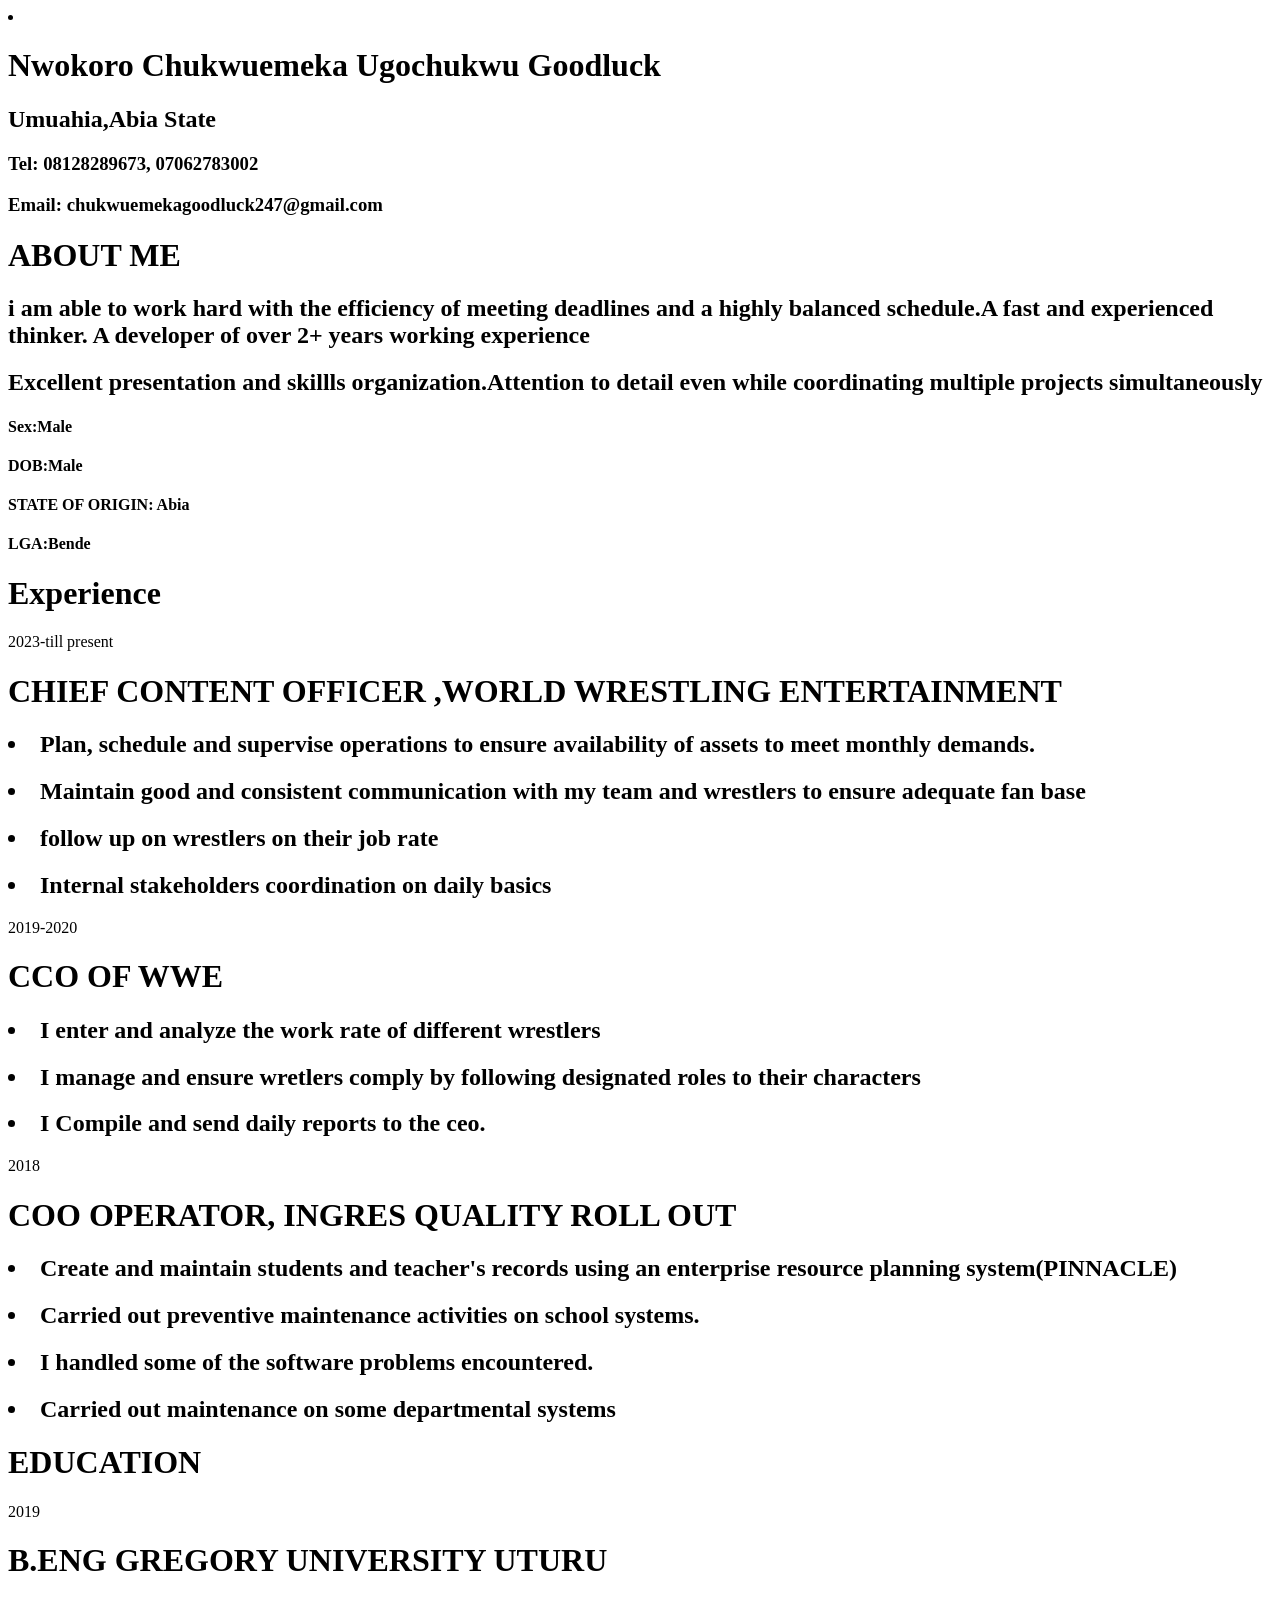
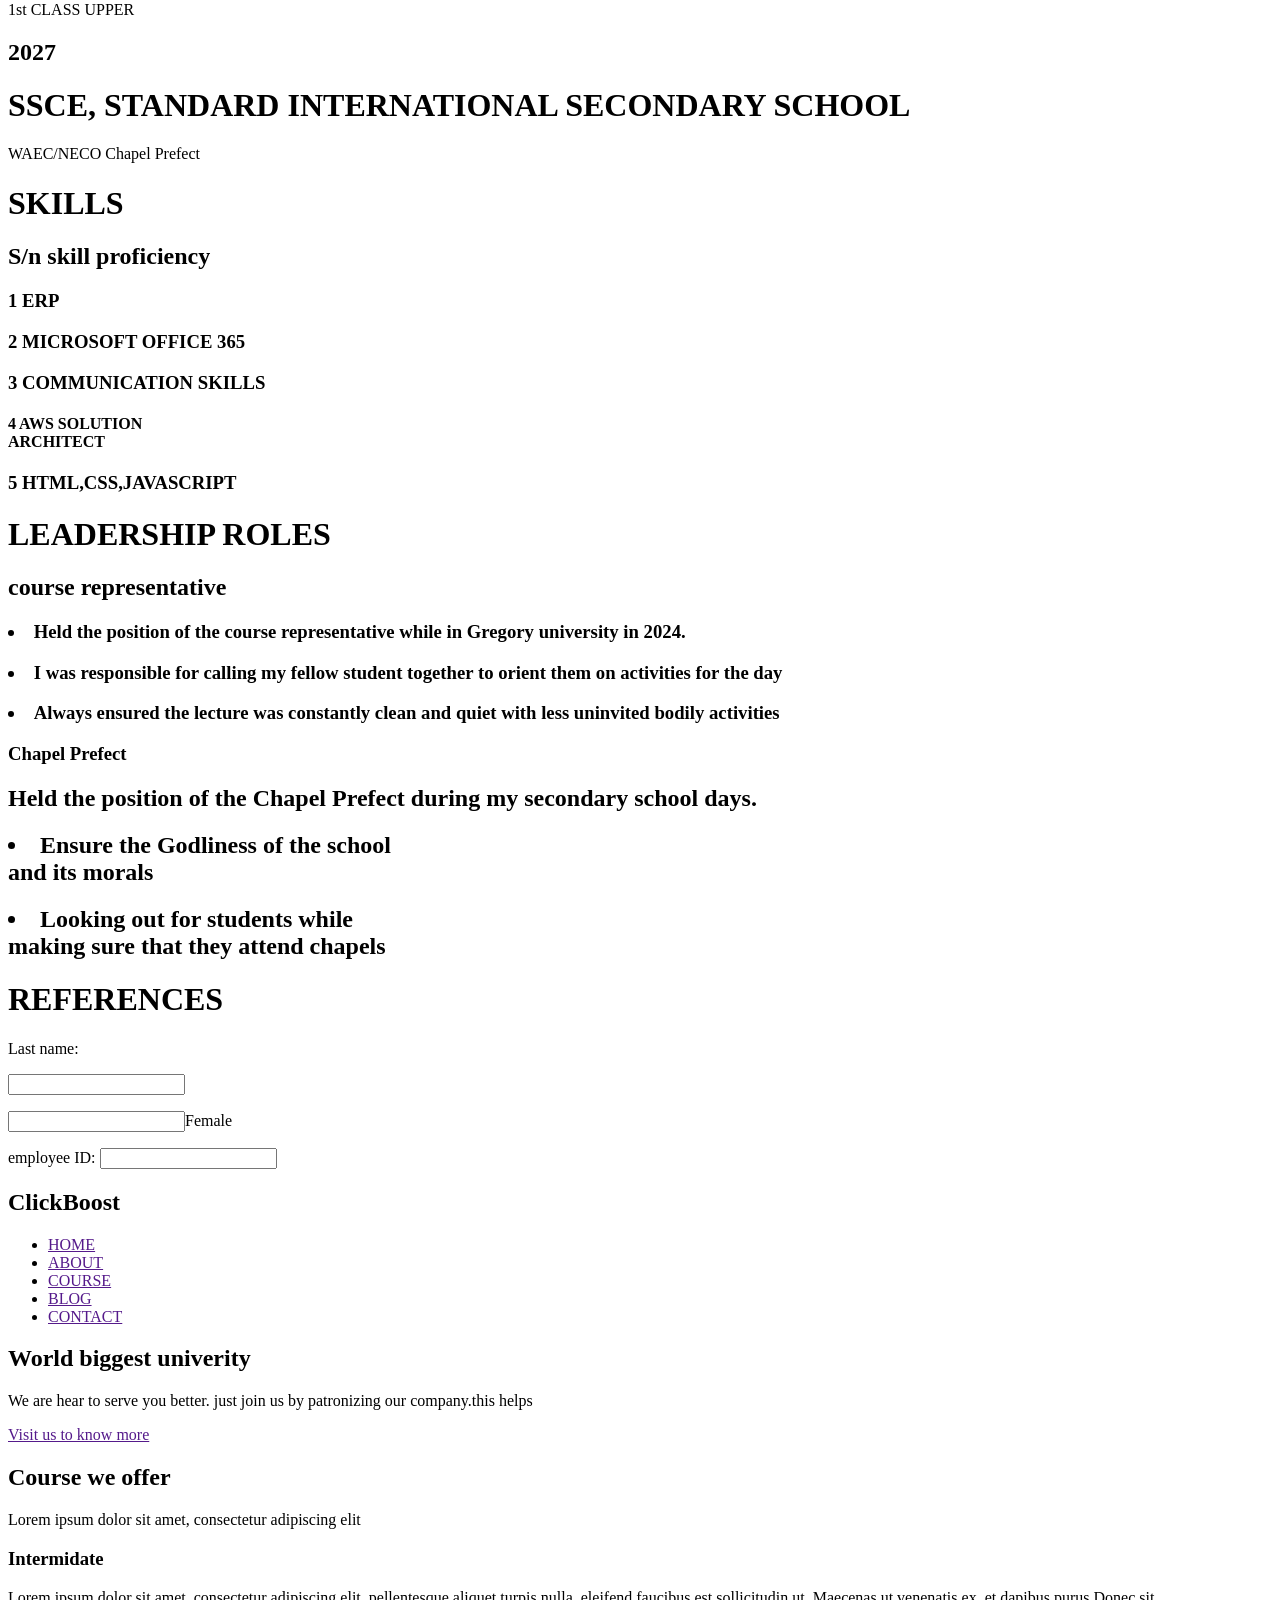
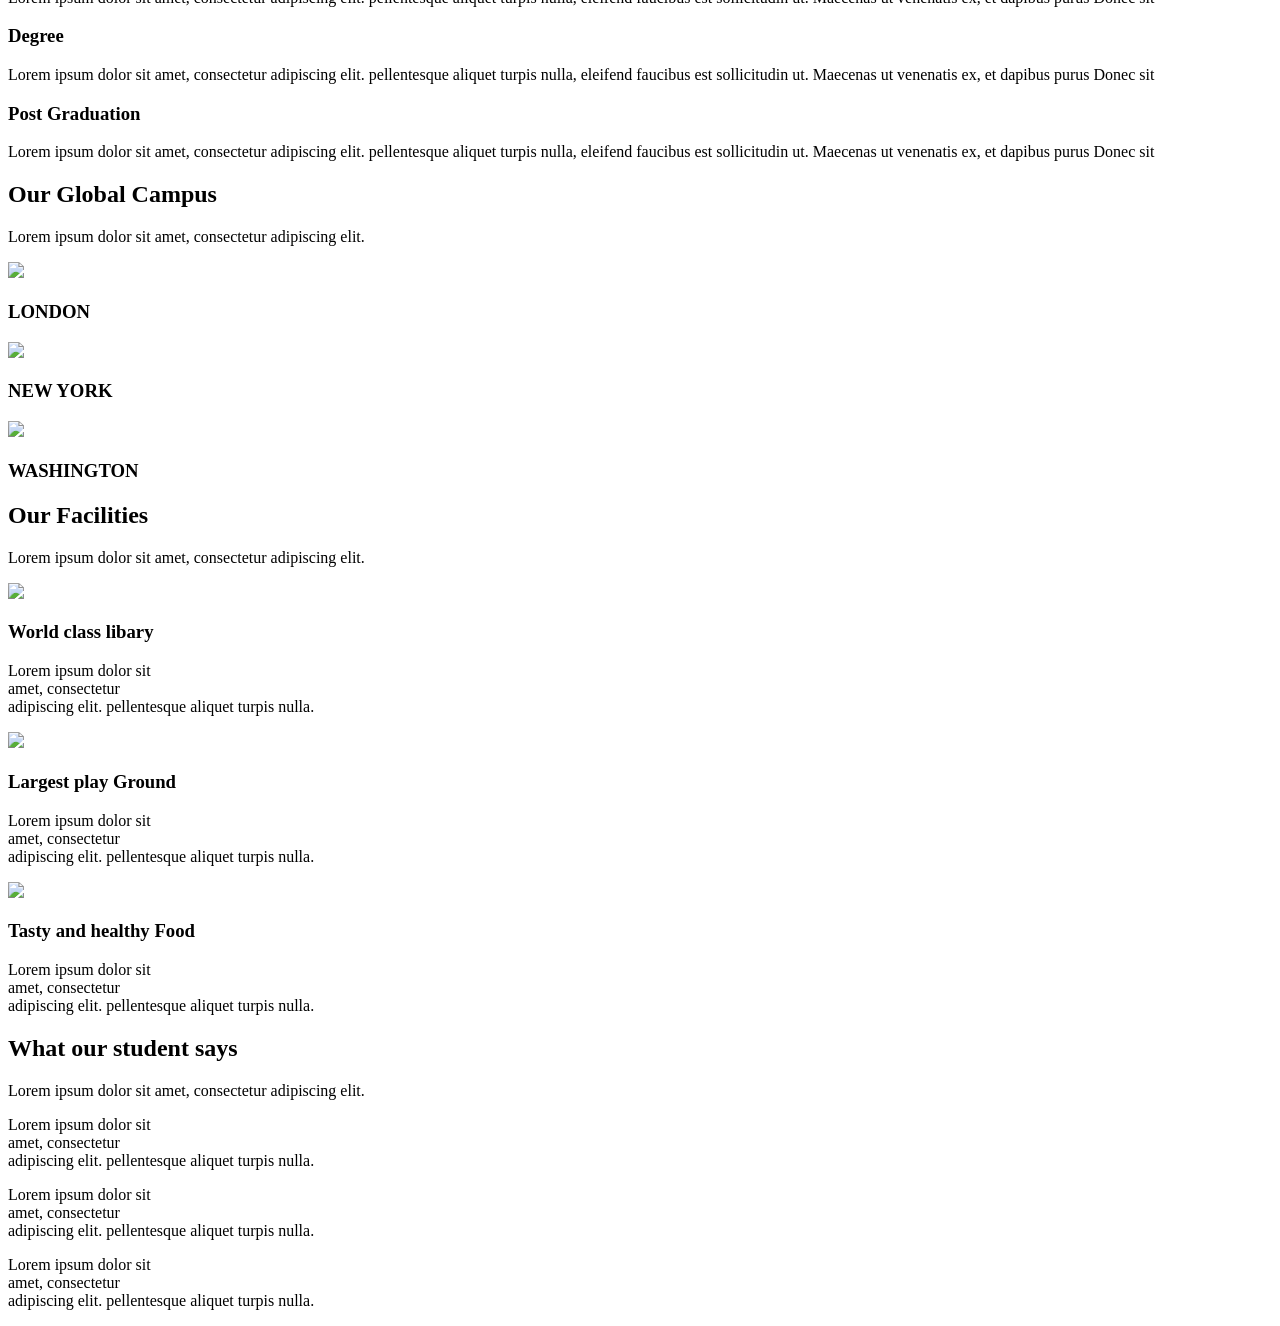
==== index.html @ aa553e19 "Add files via upload" ====
<!DOCTYPE html>
<html lang="en">
<head>
    <meta charset="UTF-8">
    <meta name="viewport" content="width=device-width, initial-scale=1.0">
    <title>Document</title>
</head>
<body>

    <nav>
        <li><a href="Home"></a></li>
    </nav>
    <h1>Nwokoro Chukwuemeka Ugochukwu Goodluck</h1>
    <h2>Umuahia,Abia State</h2>
    <h3>Tel: 08128289673, 07062783002</h3>
    <h3>Email: chukwuemekagoodluck247@gmail.com</h3>

    <h1>ABOUT ME</h1>
    <h2>i am able to work hard with the efficiency of meeting deadlines and a highly balanced schedule.A fast and experienced thinker. A developer of over 2+ years working experience</h2>
    <h2>Excellent presentation and skillls organization.Attention to detail even while coordinating multiple projects simultaneously</h2>
    
    <h4>Sex:Male</h4>
    <h4>DOB:Male</h4>
    <h4>STATE OF ORIGIN: Abia</h4>
    <h4>LGA:Bende</h4>

    <h1>Experience</h1>
    2023-till present
    <h1>CHIEF CONTENT OFFICER ,WORLD WRESTLING ENTERTAINMENT</h1>
    <h2><li>Plan, schedule and supervise operations to ensure availability of assets to meet monthly demands. </li></h2>
    <h2><li>Maintain good and consistent communication with my team and wrestlers to ensure adequate fan base</li></h2>
    <h2><li>follow up on wrestlers on their job rate</li></h2>
    <h2><li>Internal stakeholders coordination on daily basics</li></h2>

    2019-2020
    <h1>CCO OF WWE</h1>
    <h2><li>I enter and analyze the work rate of different wrestlers</li></h2>
    <h2><li>I manage and ensure wretlers comply by following designated roles to their characters</li></h2>
    <h2><li>I Compile and send daily reports to the ceo.</li></h2>

    2018
    <h1>COO OPERATOR, INGRES QUALITY ROLL OUT</h1>
    <h2><li>Create and maintain students and teacher's records using an enterprise resource planning system(PINNACLE)</li></h2>
    <h2><li>Carried out preventive maintenance activities on school systems.</li></h2>
    <h2><li>I handled some of the software problems encountered.</li></h2>
    <h2><li>Carried out maintenance on some departmental systems</li></h2>

    <h1>EDUCATION</h1>
    2019
    <h1>B.ENG GREGORY UNIVERSITY UTURU</h1>
    1st CLASS UPPER
    <h2>2027</h2>
    <h1>SSCE, STANDARD INTERNATIONAL SECONDARY SCHOOL</h1>
    WAEC/NECO
    Chapel Prefect

    <h1>SKILLS</h1>
    <h2>S/n                skill               proficiency</h2>
    <h3>1 ERP</h3>
    <h3>2 MICROSOFT OFFICE 365</h3>
    <h3>3 COMMUNICATION SKILLS</h3>
    <h4>4 AWS SOLUTION <br>ARCHITECT</h4>
    <h3>5 HTML,CSS,JAVASCRIPT</h3>

    <h1>LEADERSHIP ROLES</h1>
    <h2>course representative</h2>
    <H3><li>Held the position of the course representative while in Gregory university in 2024.</li></H3>
    <h3><li>I was responsible for calling my fellow student together to orient them on activities for the day</li></h3>
    <h3><li>Always ensured the lecture was constantly clean and quiet with less uninvited bodily activities</li></h3>
    

    <h3>Chapel Prefect</h3>
    <h2>Held the position of the Chapel Prefect during my secondary school days.</h2>
    <h2><li>Ensure the Godliness of the school <br>and its morals</li></h2>
    <h2><li>Looking out for students while <br> making sure that they attend chapels</li></h2>

    <h1>REFERENCES</h1>
    Last name: <p><input type="text"name="iname"/></p>
    <p><input type="text" name="" value="">Female</p>
    employee ID: <input type="text" name="ID">

    
    
</body>
</html>

<!DOCTYPE html>
<html lang="en">
<head>
    <meta charset="UTF-8">
    <link rel="stylesheet" href="School project.css">
    <meta name="viewport" content="width=device-width, initial-scale=1.0">
    <title>School web design</title>
    <link rel="stylesheet" href="https://cdn.jsdelivr.net/npm/@fortawesome/fontawesome-free@6.6.0/css/fontawesome.min.css">
</head>
<body>
    <section class="header">
   <nav>
    <div class="icon">
        <h2 class="logo">ClickBoost</h2>
    </div>

    <div class="nav-links" id="navLinks">
        <i class="fa fa-times" onclick="hideMenu()"></i>
        <ul>
            <li><a href="">HOME</a></li>
            <li><a href="">ABOUT</a></li>
            <li><a href="">COURSE</a></li>
            <li><a href="">BLOG</a></li>
            <li><a href="">CONTACT</a></li>
        </ul>
    </div>
    <i class="fa fa-bars" onclick="showMenu()"></i>
   </nav>

   <div class="text-box">
     <h1>World biggest univerity</h1>
     <p>We are hear to serve you better. just join us by patronizing our company.this helps 
     </p>
     <a href="" class="btn">Visit us to know more</a>

   </div>
    </section>
<!---------Course-------->
<section class="course">
    <h1>Course we offer</h1>
    <p>Lorem ipsum dolor sit amet, consectetur adipiscing elit</p>

    <div class="row">
        <div class="course-col">
            <h3>Intermidate</h3>
            <p>Lorem ipsum dolor sit amet, consectetur adipiscing elit.
                pellentesque aliquet turpis nulla, eleifend faucibus est
                sollicitudin ut. Maecenas ut venenatis ex, et dapibus purus Donec sit</p>
        </div>
        <div class="course-col">
            <h3>Degree</h3>
            <p>Lorem ipsum dolor sit amet, consectetur adipiscing elit.
                pellentesque aliquet turpis nulla, eleifend faucibus est
                sollicitudin ut. Maecenas ut venenatis ex, et dapibus purus Donec sit</p>
        </div>
        <div class="course-col">
            <h3>Post Graduation</h3>
            <p>Lorem ipsum dolor sit amet, consectetur adipiscing elit.
                pellentesque aliquet turpis nulla, eleifend faucibus est
                sollicitudin ut. Maecenas ut venenatis ex, et dapibus purus Donec sit</p>
        </div>


    </div>
</section>
<!-----------campus-------->

<section class="campus">
    <h1>Our Global Campus</h1>
    <p>Lorem ipsum dolor sit amet, consectetur adipiscing elit.</p>

    <div class="row">
        <div class="campus-col">
            <img src="download.jpg">
            <div class="layer">
                <h3>LONDON</h3>
            </div>
        </div>
        <div class="campus-col">
            <img src="download (1).jpg">
            <div class="layer">
                <h3>NEW YORK</h3>
            </div>
        </div>
        <div class="campus-col">
            <img src="download (2).jpg">
            <div class="layer">
                <h3>WASHINGTON</h3>
            </div>
        </div>
    </div>

</section>

<!---------Facilities-------->

<section class="facilities">
    <h1>Our Facilities</h1>
    <p>Lorem ipsum dolor sit amet, consectetur adipiscing elit.</p>

    <div class="row">
        <div class="facilities-col">
            <img src="download (3).jpg">
            <h3>World class libary</h3>
            <p>Lorem ipsum dolor sit <br> amet, consectetur <br> adipiscing elit.
                pellentesque aliquet turpis nulla.</p>
        </div>
        <div class="facilities-col">
            <img src="Bnner.jpg">
            <h3>Largest play Ground</h3>
            <p>Lorem ipsum dolor sit <br> amet, consectetur <br> adipiscing elit.
                pellentesque aliquet turpis nulla.</p>
        </div>
        <div class="facilities-col">
            <img src="82718617-happy-school-children-in-front-of-school-building.jpg">
            <h3>Tasty and healthy Food</h3>
            <p>Lorem ipsum dolor sit <br> amet, consectetur <br> adipiscing elit.
                pellentesque aliquet turpis nulla.</p>
        </div>

    </div>

</section>

<!---------testominal ---------->

<section class="testimonials">
    <h1>What our student says</h1>
    <p>Lorem ipsum dolor sit amet, consectetur adipiscing elit.</p>

</section>








<!-------JavaScript for Toggle Menu---------->
    <script>
        var navLinks = document.getElementById("navLinks");
        function showMenu(){
            navLinks.style.right ="0";
        }
        function hideMenu(){
            navLinks.style.right ="-200";
        }
    </script>

<p>Lorem ipsum dolor sit <br> amet, consectetur <br> adipiscing elit.
    pellentesque aliquet turpis nulla.</p>

    <p>Lorem ipsum dolor sit <br> amet, consectetur <br> adipiscing elit.
        pellentesque aliquet turpis nulla.</p>

        <p>Lorem ipsum dolor sit <br> amet, consectetur <br> adipiscing elit.
            pellentesque aliquet turpis nulla.</p>
</body>
</html>
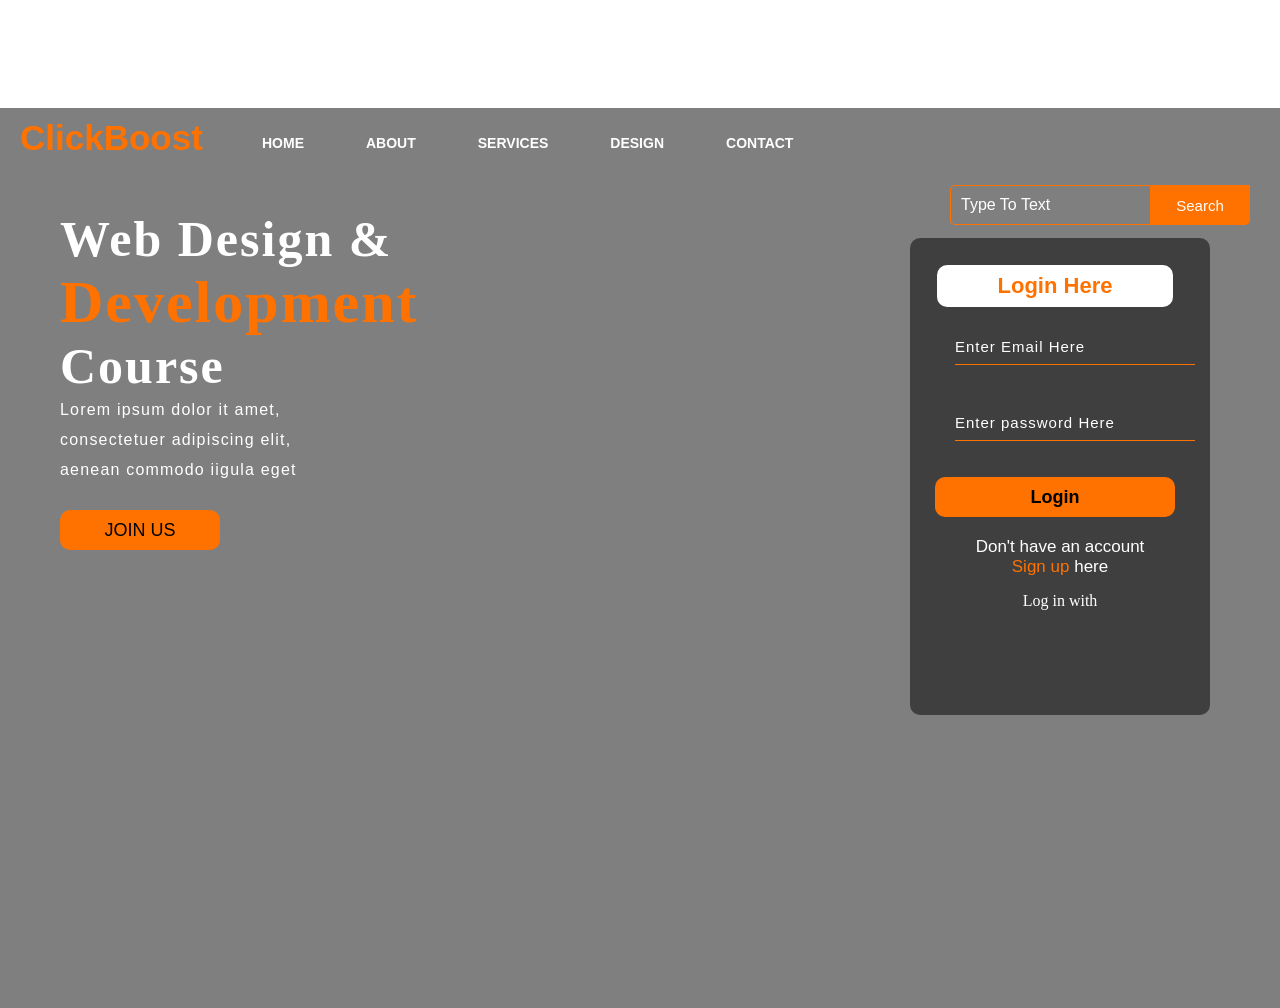
==== commit 05455b2f: "Add files via upload" ====
--- a/index.html
+++ b/index.html
@@ -1,246 +1,65 @@
 <!DOCTYPE html>
 <html lang="en">
 <head>
+    <link rel="stylesheet" href="Project.css">
+    <link rel="stylesheet" href="https://cdnjs.cloudflare.com/ajax/libs/font-awesome/6.5.2/css/all.min.css">
     <meta charset="UTF-8">
     <meta name="viewport" content="width=device-width, initial-scale=1.0">
-    <title>Document</title>
+    <title>Index</title>
 </head>
 <body>
+    <div class="main">
+        <div class="nav-bar">
+            <div class="icon">
+                <h2 class="logo">ClickBoost</h2>
+            </div>
 
-    <nav>
-        <li><a href="Home"></a></li>
-    </nav>
-    <h1>Nwokoro Chukwuemeka Ugochukwu Goodluck</h1>
-    <h2>Umuahia,Abia State</h2>
-    <h3>Tel: 08128289673, 07062783002</h3>
-    <h3>Email: chukwuemekagoodluck247@gmail.com</h3>
+            <div class="nav">
+                <ul>
+                    <li><a href="#">HOME</a></li>
+                    <li><a href="#">ABOUT</a></li>
+                    <li><a href="Services.html">SERVICES</a></li>
+                    <li><a href="#">DESIGN</a></li>
+                    <li><a href="#">CONTACT</a></li>
+                </ul>
+            </div>
 
-    <h1>ABOUT ME</h1>
-    <h2>i am able to work hard with the efficiency of meeting deadlines and a highly balanced schedule.A fast and experienced thinker. A developer of over 2+ years working experience</h2>
-    <h2>Excellent presentation and skillls organization.Attention to detail even while coordinating multiple projects simultaneously</h2>
-    
-    <h4>Sex:Male</h4>
-    <h4>DOB:Male</h4>
-    <h4>STATE OF ORIGIN: Abia</h4>
-    <h4>LGA:Bende</h4>
-
-    <h1>Experience</h1>
-    2023-till present
-    <h1>CHIEF CONTENT OFFICER ,WORLD WRESTLING ENTERTAINMENT</h1>
-    <h2><li>Plan, schedule and supervise operations to ensure availability of assets to meet monthly demands. </li></h2>
-    <h2><li>Maintain good and consistent communication with my team and wrestlers to ensure adequate fan base</li></h2>
-    <h2><li>follow up on wrestlers on their job rate</li></h2>
-    <h2><li>Internal stakeholders coordination on daily basics</li></h2>
-
-    2019-2020
-    <h1>CCO OF WWE</h1>
-    <h2><li>I enter and analyze the work rate of different wrestlers</li></h2>
-    <h2><li>I manage and ensure wretlers comply by following designated roles to their characters</li></h2>
-    <h2><li>I Compile and send daily reports to the ceo.</li></h2>
-
-    2018
-    <h1>COO OPERATOR, INGRES QUALITY ROLL OUT</h1>
-    <h2><li>Create and maintain students and teacher's records using an enterprise resource planning system(PINNACLE)</li></h2>
-    <h2><li>Carried out preventive maintenance activities on school systems.</li></h2>
-    <h2><li>I handled some of the software problems encountered.</li></h2>
-    <h2><li>Carried out maintenance on some departmental systems</li></h2>
-
-    <h1>EDUCATION</h1>
-    2019
-    <h1>B.ENG GREGORY UNIVERSITY UTURU</h1>
-    1st CLASS UPPER
-    <h2>2027</h2>
-    <h1>SSCE, STANDARD INTERNATIONAL SECONDARY SCHOOL</h1>
-    WAEC/NECO
-    Chapel Prefect
-
-    <h1>SKILLS</h1>
-    <h2>S/n                skill               proficiency</h2>
-    <h3>1 ERP</h3>
-    <h3>2 MICROSOFT OFFICE 365</h3>
-    <h3>3 COMMUNICATION SKILLS</h3>
-    <h4>4 AWS SOLUTION <br>ARCHITECT</h4>
-    <h3>5 HTML,CSS,JAVASCRIPT</h3>
-
-    <h1>LEADERSHIP ROLES</h1>
-    <h2>course representative</h2>
-    <H3><li>Held the position of the course representative while in Gregory university in 2024.</li></H3>
-    <h3><li>I was responsible for calling my fellow student together to orient them on activities for the day</li></h3>
-    <h3><li>Always ensured the lecture was constantly clean and quiet with less uninvited bodily activities</li></h3>
-    
-
-    <h3>Chapel Prefect</h3>
-    <h2>Held the position of the Chapel Prefect during my secondary school days.</h2>
-    <h2><li>Ensure the Godliness of the school <br>and its morals</li></h2>
-    <h2><li>Looking out for students while <br> making sure that they attend chapels</li></h2>
-
-    <h1>REFERENCES</h1>
-    Last name: <p><input type="text"name="iname"/></p>
-    <p><input type="text" name="" value="">Female</p>
-    employee ID: <input type="text" name="ID">
-
-    
-    
-</body>
-</html>
-
-<!DOCTYPE html>
-<html lang="en">
-<head>
-    <meta charset="UTF-8">
-    <link rel="stylesheet" href="School project.css">
-    <meta name="viewport" content="width=device-width, initial-scale=1.0">
-    <title>School web design</title>
-    <link rel="stylesheet" href="https://cdn.jsdelivr.net/npm/@fortawesome/fontawesome-free@6.6.0/css/fontawesome.min.css">
-</head>
-<body>
-    <section class="header">
-   <nav>
-    <div class="icon">
-        <h2 class="logo">ClickBoost</h2>
-    </div>
-
-    <div class="nav-links" id="navLinks">
-        <i class="fa fa-times" onclick="hideMenu()"></i>
-        <ul>
-            <li><a href="">HOME</a></li>
-            <li><a href="">ABOUT</a></li>
-            <li><a href="">COURSE</a></li>
-            <li><a href="">BLOG</a></li>
-            <li><a href="">CONTACT</a></li>
-        </ul>
-    </div>
-    <i class="fa fa-bars" onclick="showMenu()"></i>
-   </nav>
-
-   <div class="text-box">
-     <h1>World biggest univerity</h1>
-     <p>We are hear to serve you better. just join us by patronizing our company.this helps 
-     </p>
-     <a href="" class="btn">Visit us to know more</a>
-
-   </div>
-    </section>
-<!---------Course-------->
-<section class="course">
-    <h1>Course we offer</h1>
-    <p>Lorem ipsum dolor sit amet, consectetur adipiscing elit</p>
-
-    <div class="row">
-        <div class="course-col">
-            <h3>Intermidate</h3>
-            <p>Lorem ipsum dolor sit amet, consectetur adipiscing elit.
-                pellentesque aliquet turpis nulla, eleifend faucibus est
-                sollicitudin ut. Maecenas ut venenatis ex, et dapibus purus Donec sit</p>
+            <div class="search">
+                <input class="srch" type="search" name="Search" placeholder="Type To Text">
+                <a href="#"><button class="btn">Search</button></a>
+            </div>
+             
         </div>
-        <div class="course-col">
-            <h3>Degree</h3>
-            <p>Lorem ipsum dolor sit amet, consectetur adipiscing elit.
-                pellentesque aliquet turpis nulla, eleifend faucibus est
-                sollicitudin ut. Maecenas ut venenatis ex, et dapibus purus Donec sit</p>
-        </div>
-        <div class="course-col">
-            <h3>Post Graduation</h3>
-            <p>Lorem ipsum dolor sit amet, consectetur adipiscing elit.
-                pellentesque aliquet turpis nulla, eleifend faucibus est
-                sollicitudin ut. Maecenas ut venenatis ex, et dapibus purus Donec sit</p>
-        </div>
+        <div class="content">
+            <h1> <br>Web Design & <br> <span>Development</span> <br>Course</h1>
+            <p class="par">Lorem ipsum dolor it amet, <br>consectetuer adipiscing elit, <br>aenean commodo iigula eget <br></p>
+              
+            <button class="cn"> <a href="#">JOIN US</a></button>
 
 
-    </div>
-</section>
-<!-----------campus-------->
+            <div class="form">
+                <h2>Login Here</h2>
+                <input type="email" name="email" placeholder="Enter Email Here">
+                <input type="password" name="" placeholder="Enter password Here">
+                <button class="btnn"><a href="#">Login</a></button>
 
-<section class="campus">
-    <h1>Our Global Campus</h1>
-    <p>Lorem ipsum dolor sit amet, consectetur adipiscing elit.</p>
+                <p class="link">Don't have an account<br>
+                <a href="Sign up.html">Sign up </a> here</a></p>
+                <p class="liw">Log in with </p>
 
-    <div class="row">
-        <div class="campus-col">
-            <img src="download.jpg">
-            <div class="layer">
-                <h3>LONDON</h3>
+                
+
+                <div class="icon">
+                    <a href="#"><ion-icon name="logo-facebook"></ion-icon></a>
+                    <a href="#"><ion-icon name="logo-instagram"></ion-icon></a>
+                    <a href="#"><ion-icon name="logo-twitter"></ion-icon></a>
+                    <a href="#"><ion-icon name="logo-Google"></ion-icon></a>
+                    <a href="#"><ion-icon name="logo-Skype"></ion-icon></a>
+                </div>
             </div>
-        </div>
-        <div class="campus-col">
-            <img src="download (1).jpg">
-            <div class="layer">
-                <h3>NEW YORK</h3>
-            </div>
-        </div>
-        <div class="campus-col">
-            <img src="download (2).jpg">
-            <div class="layer">
-                <h3>WASHINGTON</h3>
-            </div>
+
+            
         </div>
     </div>
-
-</section>
-
-<!---------Facilities-------->
-
-<section class="facilities">
-    <h1>Our Facilities</h1>
-    <p>Lorem ipsum dolor sit amet, consectetur adipiscing elit.</p>
-
-    <div class="row">
-        <div class="facilities-col">
-            <img src="download (3).jpg">
-            <h3>World class libary</h3>
-            <p>Lorem ipsum dolor sit <br> amet, consectetur <br> adipiscing elit.
-                pellentesque aliquet turpis nulla.</p>
-        </div>
-        <div class="facilities-col">
-            <img src="Bnner.jpg">
-            <h3>Largest play Ground</h3>
-            <p>Lorem ipsum dolor sit <br> amet, consectetur <br> adipiscing elit.
-                pellentesque aliquet turpis nulla.</p>
-        </div>
-        <div class="facilities-col">
-            <img src="82718617-happy-school-children-in-front-of-school-building.jpg">
-            <h3>Tasty and healthy Food</h3>
-            <p>Lorem ipsum dolor sit <br> amet, consectetur <br> adipiscing elit.
-                pellentesque aliquet turpis nulla.</p>
-        </div>
-
-    </div>
-
-</section>
-
-<!---------testominal ---------->
-
-<section class="testimonials">
-    <h1>What our student says</h1>
-    <p>Lorem ipsum dolor sit amet, consectetur adipiscing elit.</p>
-
-</section>
-
-
-
-
-
-
-
-
-<!-------JavaScript for Toggle Menu---------->
-    <script>
-        var navLinks = document.getElementById("navLinks");
-        function showMenu(){
-            navLinks.style.right ="0";
-        }
-        function hideMenu(){
-            navLinks.style.right ="-200";
-        }
-    </script>
-
-<p>Lorem ipsum dolor sit <br> amet, consectetur <br> adipiscing elit.
-    pellentesque aliquet turpis nulla.</p>
-
-    <p>Lorem ipsum dolor sit <br> amet, consectetur <br> adipiscing elit.
-        pellentesque aliquet turpis nulla.</p>
-
-        <p>Lorem ipsum dolor sit <br> amet, consectetur <br> adipiscing elit.
-            pellentesque aliquet turpis nulla.</p>
-</body>
+     <script src="https://cdnjs.cloudflare.com/ajax/libs/font-awesome/6.5.2/css/all.min.css"></script>
 </html>
--- a/Project.css
+++ b/Project.css
@@ -0,0 +1,283 @@
+*{
+    margin: 0;
+    padding: 0;
+}
+
+.main{
+    width: 100%;
+    background: linear-gradient(to top, rgba(0,0,0,0.5)50%,rgba(0,0,0,0.5)50%), url(mrk.t2.png);
+    background-position: center;
+    background-size: cover;
+    height: 100vh;
+}
+.navbar{
+    width: 1200px;
+    height: 75px;
+    margin: auto;
+}
+.icon{
+    width: 200px;
+    float: left;
+    height: 70px;
+}
+.logo{
+    color: #ff7200;
+    font-size: 35px;
+    font-family: arial;
+    padding-left: 20px;
+    float: left;
+    padding-top: 10px;
+}
+ul{
+    float: left;
+    display: flex;
+    justify-content: center;
+    align-items: center;
+}
+ul li{
+    list-style: none;
+    margin-left: 62px;
+    margin-top: 27px;
+    font-size: 14px;
+}
+
+ul li a{
+    text-decoration: none;
+    color: white;
+    font-family: Arial;
+    font-weight: bold;
+    transition: 0.4s ease-in-out;
+}
+
+ul li a:hover{
+    color: #ff7200;
+
+}
+.search{
+    width: 330px;
+    float: right;
+    margin-left: 270px;
+    margin-top: 20px;
+}
+
+.srch{
+    font-family: 'Times New Roman';
+    width: 200px;
+    height: 40px;
+    background: transparent;
+    border: 1px solid #ff7200;
+    margin-top: 13px;
+    color: #fff;
+    border-right: none;
+    font-size: 16px;
+    float: left;
+    padding: 10px;
+    border-bottom-left-radius: 5px;
+    border-top-left-radius: 5px;
+}
+
+.btn{
+    width: 100px;
+    height: 40px;
+    background: #ff7200;
+    border: 2px solid #ff7200;
+    margin-top: 13px;
+    color: #fff;
+    font-size: 15px;
+    border-bottom-right-radius: 5px;
+    border-bottom-right-radius: 5px;
+
+}
+.btn:focus{
+    outline: none;
+}
+.srch:focus{
+    outline: none;
+}
+
+.content{
+    width: 1200px;
+    height: auto;
+    margin: auto;
+    color: #fff;
+    position: relative;
+    
+}
+
+.content .par{
+    padding-left: 20px;
+    padding-bottom: 25px;
+    font-family: Arial;
+    letter-spacing: 1.2px;
+    line-height: 30px;
+}
+
+.content h1{
+    font-family: 'Times New Roman';
+    font-size: 50px;
+    padding-left: 20px;
+    margin-top: 9%;
+    letter-spacing: 2px;
+}
+
+.content .cn{
+    width: 160px;
+    height: 40px;
+    background: #ff7200;
+    border: none;
+    margin-bottom: 10px;
+    margin-left: 20px;
+    font-size: 18px;
+    border-radius: 10px;
+    cursor: pointer;
+    transition: .4s ease;
+}
+
+.content .cn a{
+    text-decoration: none;
+    color: #000;
+    transition: .3s ease;
+}
+
+.cn:hover{
+    background-color: #fff;
+}
+
+.content span{
+    color: #ff7200;
+    font-size: 60px;
+}
+
+.form{
+    width: 250px;
+    height: 4 00px;
+    background: linear-gradient(to top, rgba(0,0,0,0.8)50%rgba(0,0,0,0.8)50%);
+    position: absolute;
+    top: -20px;
+    left: 870px;
+    border-radius: 10px;
+    padding: 25px;
+    margin-top: 150px;
+    background-color: rgba(0,0,0,0.5);
+}
+
+.form h2{
+    width: 220px;
+    font-family: sans-serif;
+    text-align: center;
+    color: #ff7200;
+    font-size: 22px;
+    background-color: #fff;
+    border-radius: 10px;
+    margin: 2px;
+    padding: 8px;
+}
+
+.form input{
+    width: 240px;
+    height: 35px;
+    background: transparent;
+    border-bottom: 1px solid #ff7200;
+    border-top: none;
+    border-right: none;
+    border-left: none;
+    color: #fff;
+    font-size: 15px;
+    letter-spacing: 1px;
+    margin: 20px;
+    font-family: sans-serif;
+}
+
+.form input:focus{
+    outline: none;
+}
+
+::placeholder{
+    color: #fff;
+    font-family: Arial;
+}
+
+.btnn{
+    width: 240px;
+    height: 40px;
+    background: #ff7200;
+    border: none;
+    margin-top: 16px;
+    font-size: 18px;
+    border-radius: 10px;
+    cursor: pointer;
+    color: #fff;
+    transition: 0.4s ease;
+
+}
+.btnn:hover{
+    background: #fff;
+    color: #ff7200;
+}
+
+.btnn a{
+    text-decoration: none;
+    color: #000;
+    font-weight: bold;
+}
+.form .link{
+    font-family: Arial, Helvetica, sans-serif;
+    font-size: 17px;
+    padding-top: 20px;
+    text-align: center;
+}
+
+.form .link a{
+    text-decoration: none;
+    color: #ff7200;
+}
+
+.liw{
+    padding-top: 15px;
+    padding-bottom: 10px;
+    text-align: center;
+}
+.navbar a{
+    color: yellow;
+    font-size: 20px;
+    margin-left: 1px;
+    position: relative;
+    padding: 10px;
+    right: 450px;
+}
+.navbar a:hover{
+    color: var(--mainclr);
+}
+.navbar a:after{
+    content: '';
+    position: absolute;
+    background: var(--mainclr);
+    height: 3px;
+    width: 10px;
+    bottom: 0;
+    left: 0;
+    transition: .5s; 
+}
+.navbar a:hover:after{
+    width:100%;
+}
+nav{
+    margin-left: 10rem;
+    text-align: center;
+}
+.icons a{
+    text-decoration: none;
+    color: #fff;
+}
+
+.icons ion-icon{
+    color: #fff;
+    font-size: 30px;
+    padding-left: 14px;
+    padding-top: 5px;
+    transition: 0.4 ease;
+}
+
+.icons ion-icon:hover{
+    color: #ff7200;
+}
